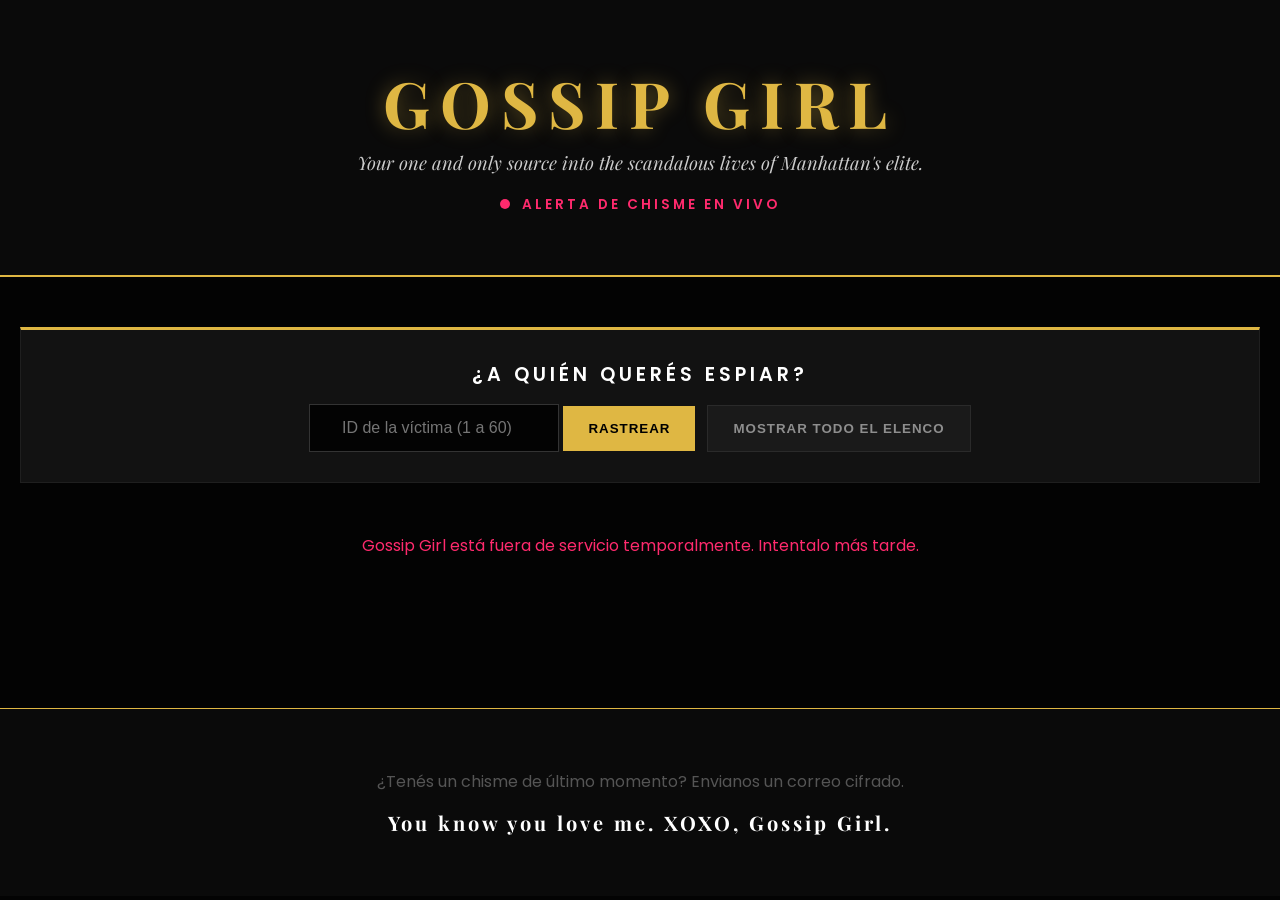
==== Macarena/index.html @ 860e5543 "Add files via upload" ====
<!DOCTYPE html>
<html lang="es">
<head>
  <meta charset="UTF-8" />
  <meta name="viewport" content="width=device-width, initial-scale=1.0" />
  <title>Gossip Girl Blog - Manhattan's Elite</title>
  <link href="https://fonts.googleapis.com/css2?family=Playfair+Display:ital,wght@0,700;1,400&family=Poppins:wght@300;400;600&display=swap" rel="stylesheet">
  
  <!-- ACÁ ESTÁ LA CORRECCIÓN CON LA CARPETA CSS/ -->
  <link rel="stylesheet" href="style.css" />
</head>

<body onload="cargarPersonajesLocales()">

  <!-- Cabecera Oficial Premium -->
  <header class="gossip-header">
    <div class="header-container">
      <h1 class="logo">GOSSIP GIRL</h1>
      <p class="tagline">Your one and only source into the scandalous lives of Manhattan's elite.</p>
      <div class="alert-banner">
        <span class="live-dot"></span>  ALERTA DE CHISME EN VIVO
      </div>
    </div>
  </header>

  <!-- Panel de Control Local -->
  <main class="main-content">
    <section class="search-section">
      <h3 class="search-title">¿A QUIÉN QUERÉS ESPIAR?</h3>
      <div class="search-box">
        <input 
          type="number" 
          id="idObjetivo" 
          placeholder="ID de la víctima (1 a 60)" 
          min="1" 
          max="60"
        />
        <button onclick="buscarObjetivoLocal()">Rastrear</button>
        <button onclick="cargarPersonajesLocales()" class="btn-reset">Mostrar Todo el Elenco</button>
      </div>
    </section>

    <!-- Grilla Gigante de Tarjetas -->
    <div id="ConteinerCard" class="gossip-grid">
      <!-- Las tarjetas se inyectan acá de forma dinámica -->
    </div>
  </main>

  <footer class="gossip-footer">
    <p>¿Tenés un chisme de último momento? Envianos un correo cifrado.</p>
    <h5 class="xoxo">You know you love me. XOXO, Gossip Girl.</h5>
  </footer>

  <script src="main.js"></script>
</body>
</html>
---- Macarena/style.css ----
/* Variables de Diseño Premium */
:root {
  --gold: #dfb743;
  --pink: #ff2a6d;
  --black-pure: #030303;
  --card-dark: #121212;
  --text-gray: #8e8e8e;
}

* {
  box-sizing: border-box;
  margin: 0;
  padding: 0;
}

body {
  font-family: 'Poppins', sans-serif;
  background-color: var(--black-pure);
  color: #ffffff;
  overflow-x: hidden;
}

/* Cabecera Oficial Premium */
.gossip-header {
  background-color: #0a0a0a;
  text-align: center;
  padding: 60px 20px;
  border-bottom: 2px solid var(--gold);
}

.logo {
  font-family: 'Playfair Display', serif;
  font-weight: 700;
  font-size: 4rem;
  letter-spacing: 10px;
  color: var(--gold);
  text-shadow: 0 0 20px rgba(223, 183, 67, 0.4);
  margin-bottom: 5px;
}

.tagline {
  font-family: 'Playfair Display', serif;
  font-style: italic;
  color: #cccccc;
  font-size: 1.15rem;
  margin-bottom: 20px;
}

.alert-banner {
  color: var(--pink);
  font-size: 0.85rem;
  font-weight: 600;
  letter-spacing: 3px;
}

.live-dot {
  height: 10px;
  width: 10px;
  background-color: var(--pink);
  border-radius: 50%;
  display: inline-block;
  margin-right: 6px;
  animation: parpadeo 1.2s infinite;
}

@keyframes parpadeo {
  50% { opacity: 0; }
}

/* Contenedor Principal */
.main-content {
  max-width: 1300px;
  margin: 0 auto;
  padding: 50px 20px;
}

/* Panel de Control de Búsqueda */
.search-section {
  background: var(--card-dark);
  border: 1px solid #1f1f1f;
  border-top: 3px solid var(--gold);
  padding: 30px;
  margin-bottom: 50px;
  text-align: center;
}

.search-title {
  font-size: 1.2rem;
  font-weight: 600;
  letter-spacing: 4px;
  color: #ffffff;
  margin-bottom: 15px;
}

.search-box input {
  padding: 14px 20px;
  background-color: var(--black-pure);
  border: 1px solid #333;
  color: white;
  width: 250px;
  text-align: center;
  outline: none;
  font-size: 1rem;
}

.search-box input:focus {
  border-color: var(--gold);
}

.search-box button {
  padding: 15px 25px;
  background-color: var(--gold);
  color: black;
  border: none;
  font-weight: 600;
  cursor: pointer;
  text-transform: uppercase;
  letter-spacing: 1px;
  transition: all 0.3s ease;
}

.search-box button:hover {
  background-color: white;
  box-shadow: 0 0 20px rgba(255, 255, 255, 0.3);
}

.btn-reset {
  background-color: #1a1a1a !important;
  color: var(--text-gray) !important;
  border: 1px solid #2a2a2a !important;
  margin-left: 8px;
}

/* Grilla de Tarjetas */
.gossip-grid {
  display: grid;
  grid-template-columns: repeat(auto-fit, minmax(320px, 1fr));
  gap: 40px;
}

/* Diseño de la Tarjeta */
.gossip-post-card {
  background: var(--card-dark);
  border: 1px solid #1a1a1a;
  overflow: hidden;
  display: flex;
  flex-direction: column;
  transition: transform 0.4s ease, box-shadow 0.4s ease, border-color 0.3s;
}

.gossip-post-card:hover {
  transform: scale(1.03);
  box-shadow: 0 20px 40px rgba(223, 183, 67, 0.15);
  border-color: var(--gold);
}

.card-img-container {
  position: relative;
  height: 340px;
  background-color: #000;
}

.card-img-container img {
  width: 100%;
  height: 100%;
  object-fit: cover;
  object-position: top;
}

.spotted-badge {
  position: absolute;
  bottom: 15px;
  left: 15px;
  background-color: rgba(3, 3, 3, 0.9);
  color: var(--gold);
  border: 1px solid var(--gold);
  font-size: 0.7rem;
  padding: 5px 12px;
  font-weight: 600;
  letter-spacing: 2px;
}

.card-body {
  padding: 25px;
  display: flex;
  flex-direction: column;
  flex-grow: 1;
}

.card-alias {
  font-family: 'Playfair Display', serif;
  color: var(--gold);
  font-weight: bold;
  font-size: 1.35rem;
}

.scandal-status {
  color: var(--pink);
  font-size: 0.8rem;
  font-weight: 600;
  letter-spacing: 2px;
  margin-top: 6px;
}

.scandal-text {
  font-family: 'Playfair Display', serif;
  font-size: 1.05rem;
  line-height: 1.6;
  color: #e5e5e5;
  background-color: #160f11;
  border-left: 2px solid var(--pink);
  padding: 15px;
  margin-top: 15px;
  flex-grow: 1;
}

.tech-intercept {
  margin-top: 25px;
  padding-top: 15px;
  border-top: 1px dashed #252525;
  font-size: 0.75rem;
  color: var(--text-gray);
  line-height: 1.6;
}

/* Footer Oficial */
.gossip-footer {
  background-color: #0a0a0a;
  color: #555;
  text-align: center;
  padding: 60px 20px;
  margin-top: 100px;
  border-top: 1px solid var(--gold);
}

.xoxo {
  font-family: 'Playfair Display', serif;
  color: white;
  margin-top: 15px;
  letter-spacing: 3px;
  font-size: 1.25rem;
}
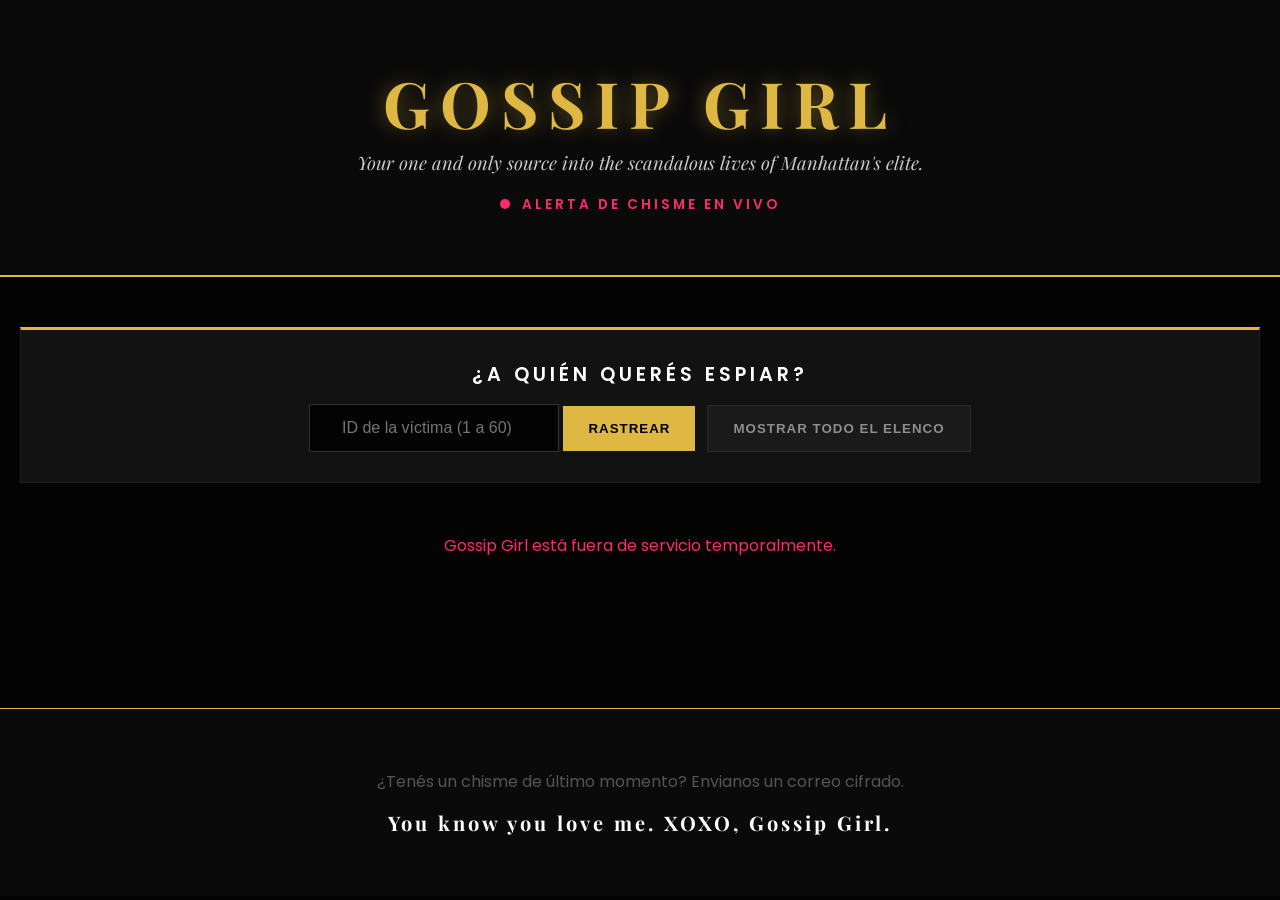
==== commit a7226a44: "Update index.html" ====
--- a/Macarena/index.html
+++ b/Macarena/index.html
@@ -6,13 +6,11 @@
   <title>Gossip Girl Blog - Manhattan's Elite</title>
   <link href="https://fonts.googleapis.com/css2?family=Playfair+Display:ital,wght@0,700;1,400&family=Poppins:wght@300;400;600&display=swap" rel="stylesheet">
   
-  <!-- ACÁ ESTÁ LA CORRECCIÓN CON LA CARPETA CSS/ -->
   <link rel="stylesheet" href="style.css" />
 </head>
 
 <body onload="cargarPersonajesLocales()">
 
-  <!-- Cabecera Oficial Premium -->
   <header class="gossip-header">
     <div class="header-container">
       <h1 class="logo">GOSSIP GIRL</h1>
@@ -22,8 +20,7 @@
       </div>
     </div>
   </header>
-
-  <!-- Panel de Control Local -->
+  
   <main class="main-content">
     <section class="search-section">
       <h3 class="search-title">¿A QUIÉN QUERÉS ESPIAR?</h3>
@@ -40,7 +37,6 @@
       </div>
     </section>
 
-    <!-- Grilla Gigante de Tarjetas -->
     <div id="ConteinerCard" class="gossip-grid">
       <!-- Las tarjetas se inyectan acá de forma dinámica -->
     </div>
@@ -53,4 +49,4 @@
 
   <script src="main.js"></script>
 </body>
-</html>+</html>
